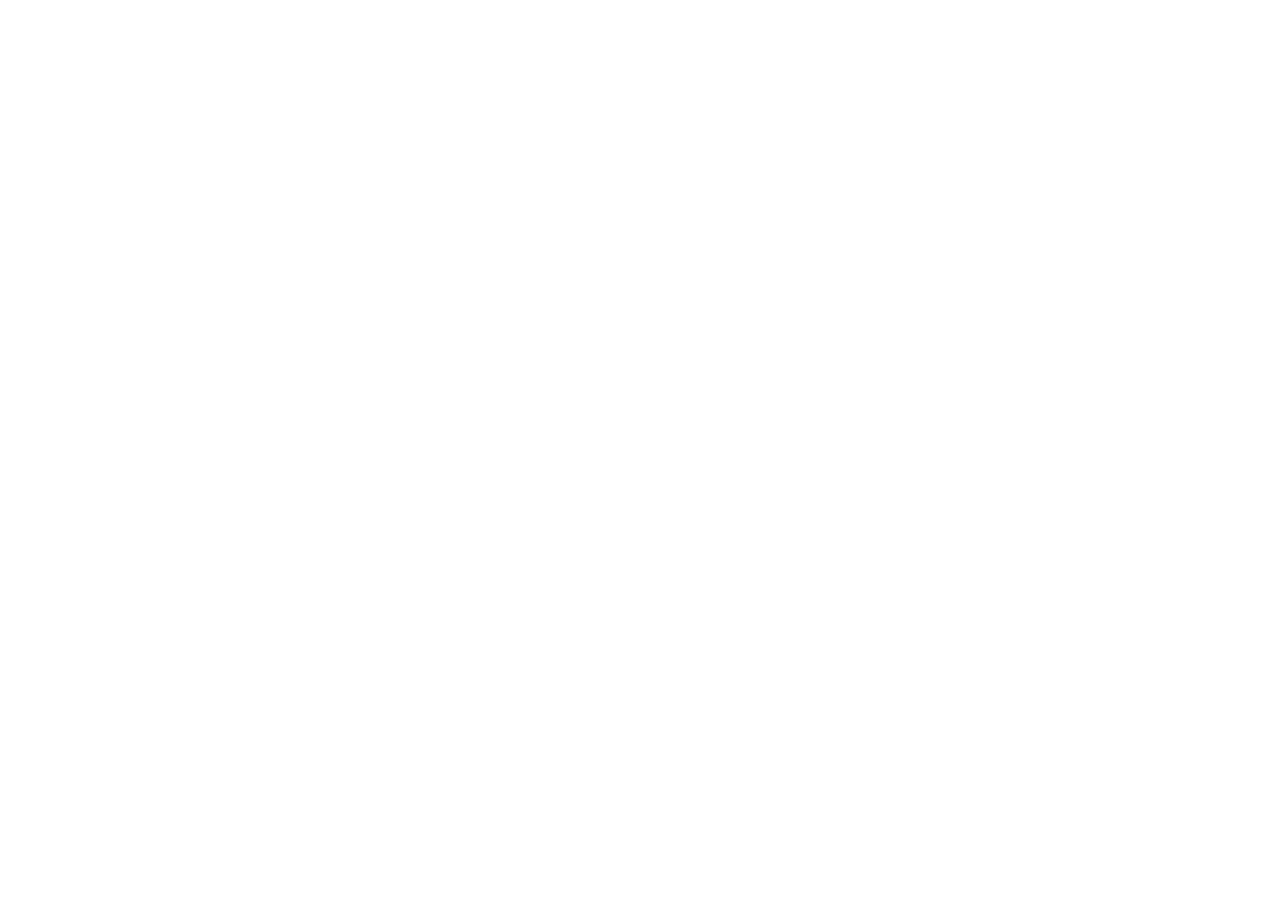
==== exfont.html @ 64165062 "ex2" ====
<!DOCTYPE html>
<html lang="en">
<head>
    <meta charset="UTF-8">
    <meta http-equiv="X-UA-Compatible" content="IE=edge">
    <meta name="viewport" content="width=device-width, initial-scale=1.0">
    <title>Document</title>
</head>
<body>
    
</body>
</html>
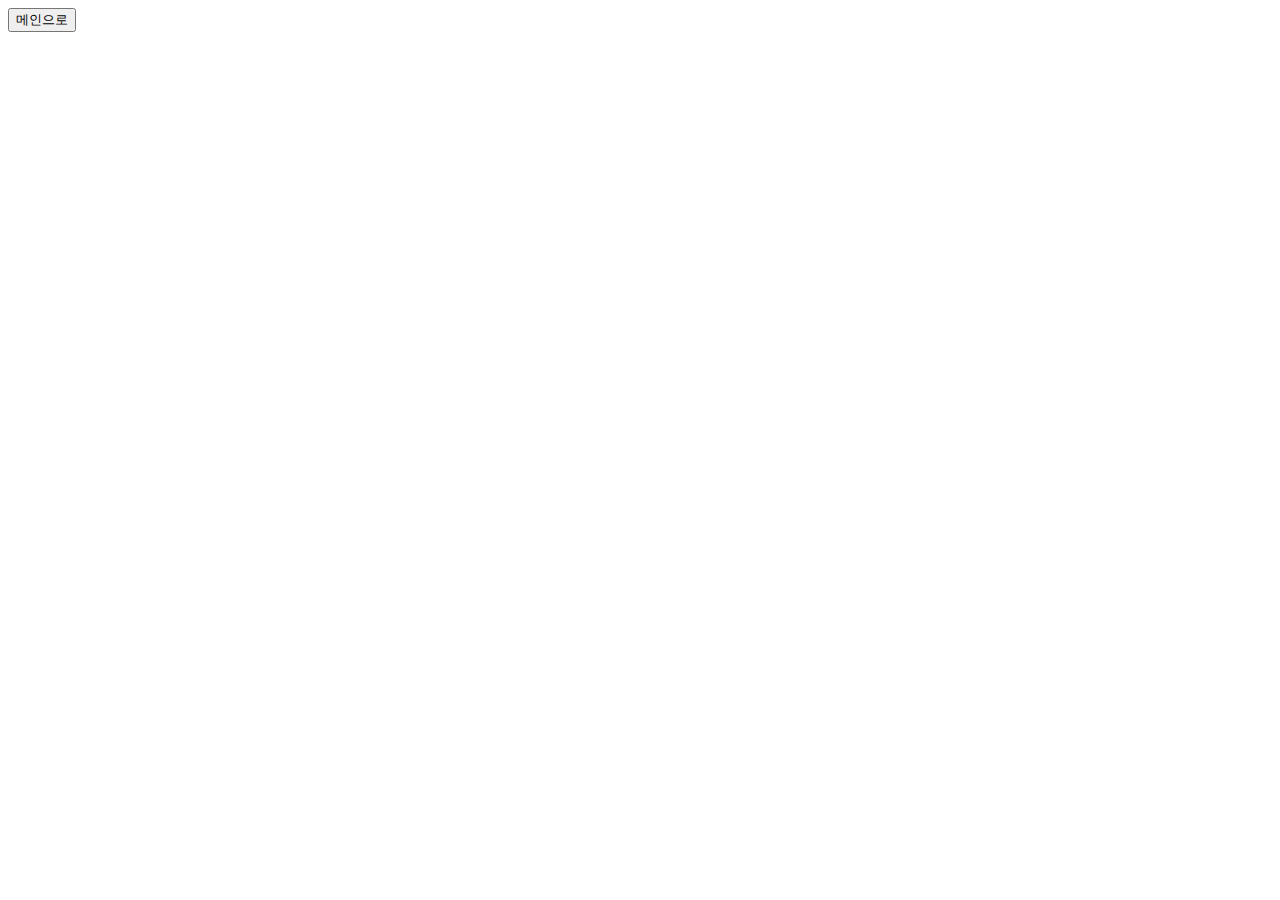
==== commit 55f37bec: "font2" ====
--- a/exfont.html
+++ b/exfont.html
@@ -8,5 +8,9 @@
 </head>
 <body>
     
+
+
+
+    <button type="button" onclick="location.href='https://tlswldnek111.github.io/exhomepage/' ">메인으로</button>
 </body>
 </html>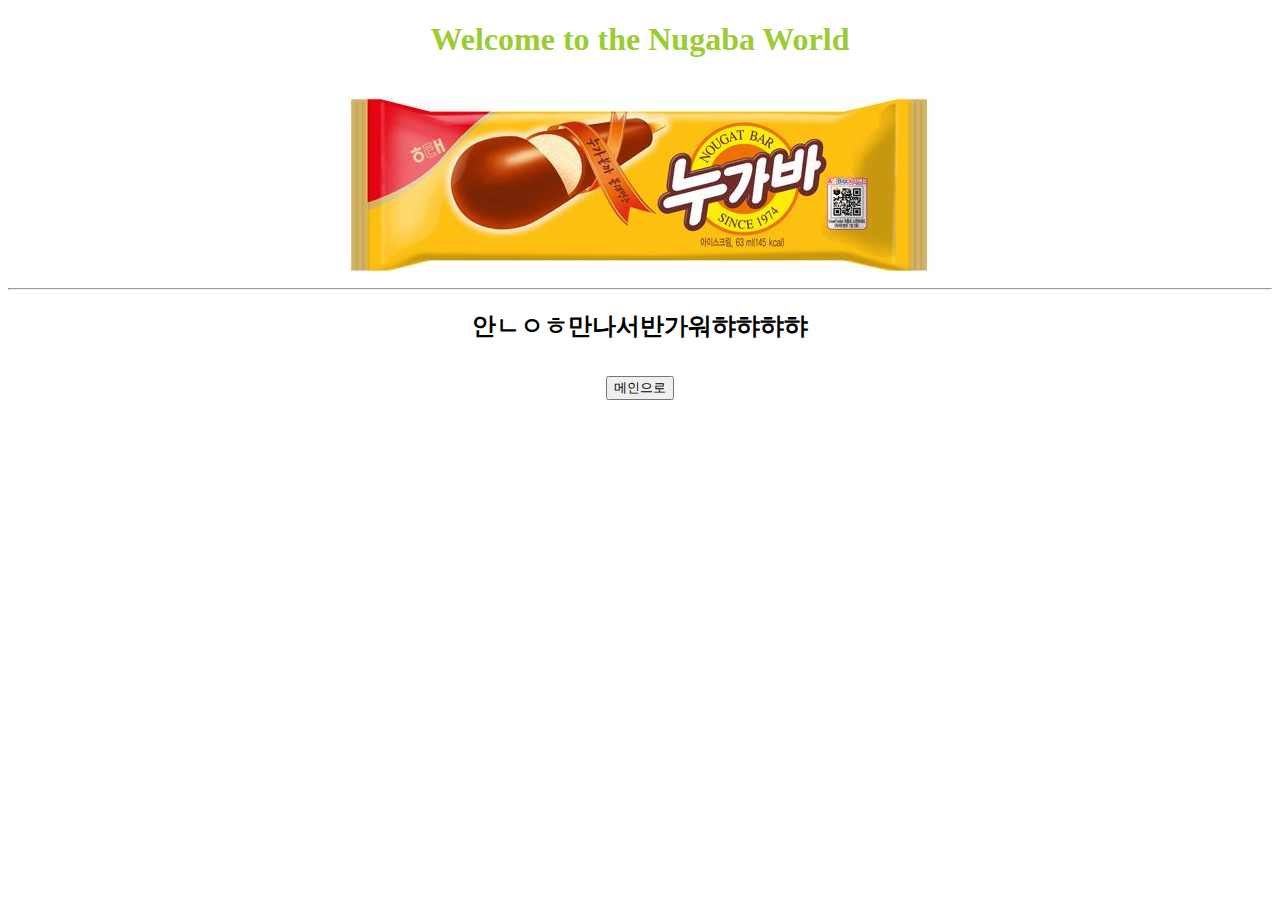
==== commit d741f5c2: "hi" ====
--- a/exfont.html
+++ b/exfont.html
@@ -4,13 +4,15 @@
     <meta charset="UTF-8">
     <meta http-equiv="X-UA-Compatible" content="IE=edge">
     <meta name="viewport" content="width=device-width, initial-scale=1.0">
+    <link rel="stylesheet" href="css/exfont.css" type="text/css">
     <title>Document</title>
-</head>
+  </head>
 <body>
-    
+    <h1 class='font2'>Welcome to the Nugaba World</h1>
+    <img src="nugaba.jpg">
+    <hr>
+    <h2 class='font'>안ㄴㅇㅎ만나서반가워햐햐햐햐</h2>
 
-
-
-    <button type="button" onclick="location.href='https://tlswldnek111.github.io/exhomepage/' ">메인으로</button>
+   <h1 class='font'> <button type="button" onclick="location.href='https://tlswldnek111.github.io/exhomepage/' ">메인으로</button></h1>
 </body>
 </html>--- a/css/exfont.css
+++ b/css/exfont.css
@@ -0,0 +1,23 @@
+  @import url("https://fonts.googleapis.com/css2?family=Nanum+Myeongjo:wght@400;700;800&display=swap");
+  .font{
+    font-family: 'Dongle', sans-serif;
+    text-align:center;
+}
+.font-light {
+    font-weight: 400;
+  }
+  .font-bold {
+    font-weight: 700;
+  }
+  @import url('https://fonts.googleapis.com/css2?family=Dongle:wght@300;400&family=Neonderthaw&display=swap');
+  .font2{
+    font-family: 'Neonderthaw', cursive;
+    color:yellowgreen;
+    text-align:center;
+  }
+  img{
+    border:10px solied black;
+    display:block;
+    margin: 0px auto;
+  
+  }